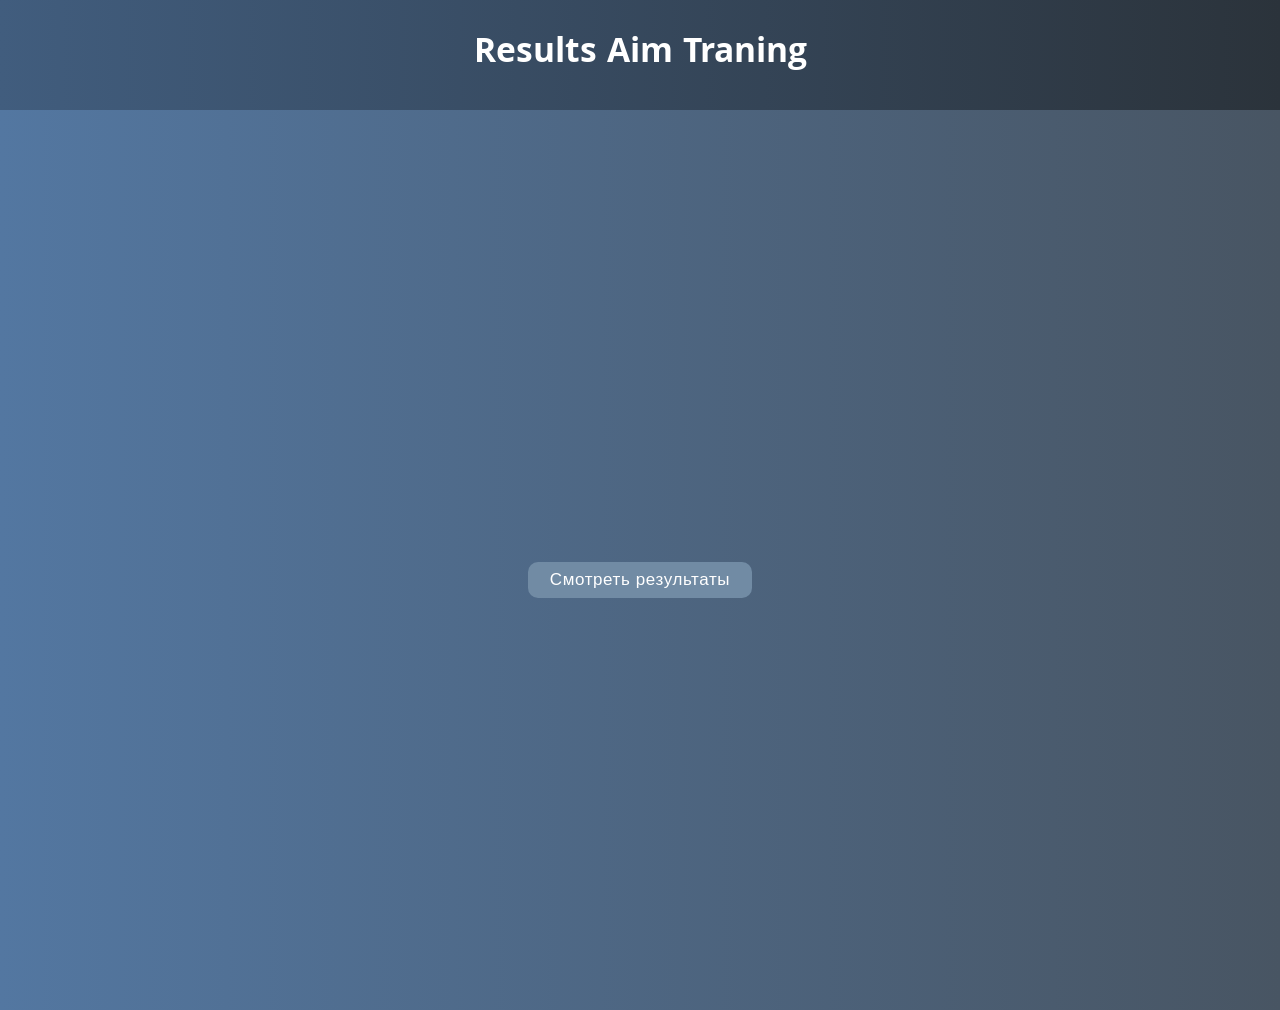
==== results.html @ 4734a328 "Add new block Results and create file results_list.js" ====
<!DOCTYPE html>
<html lang="en">
    <head>
        <meta charset="UTF-8">
        <meta name="viewport" content="width=device-width, initial-scale=1.0">
        <title>Results | Aim Training</title>
        <link rel="stylesheet" href="./css/main.css">
    </head>
    <body>
        <header class="header">
            <div>
                <h1 class="title_1">Results Aim Traning</h1>
            </div>
        </header>
        <main class="main">
            <div class="screen">
                <ul id="results-list" class="results__list">

                </ul>
                <button id="results" class="btn-results">Смотреть результаты</button>
            </div>

        </main>

        <!-- <script src="./js/main.js" type="module"></script> -->
        <script src="./js/results_list.js" type="module"></script>
    </body>
</html>
---- css/main.css ----
@import url("https://fonts.googleapis.com/css?family=Khula&display=swap");
* {
  box-sizing: border-box;
  margin: 0;
}

body {
  color: #fff;
  font-family: "Khula", sans-serif;
  height: 100vh;
  overflow: hidden;
  margin: 0;
  text-align: center;
}

a {
  color: #fff;
  text-decoration: none;
}

a:hover {
  color: #16D9E3;
}

.link-start {
  font-size: 1.5rem;
}

h1 {
  line-height: 1.4;
  font-size: 4rem;
}

.title_1 {
  font-size: 36px;
}

.header {
  padding: 30px 0;
  background: linear-gradient(90deg, #415d7e 0%, #2b333b 100%);
}

.screen {
  display: flex;
  flex-direction: column;
  align-items: center;
  justify-content: center;
  height: 100vh;
  width: 100vw;
  padding: 20px;
  transition: margin 0.5s ease-out;
  background: linear-gradient(90deg, #5377a1 0%, #485563 100%);
}

.screen.up {
  margin-top: -100vh;
}

.list-time {
  display: flex;
  flex-wrap: wrap;
  justify-content: center;
  gap: 30px;
  list-style: none;
  padding: 0;
}

.btn-time,
.btn-next {
  background-color: transparent;
  border: 2px solid #C0C0C0;
  color: #fff;
  cursor: pointer;
  font-family: inherit;
  padding: 0.5rem 1rem;
  font-size: 1.5rem;
  transition: 0.3s all;
}

.btn-time:hover,
.btn-next:hover {
  border: 2px solid #1f7b80;
  color: #184f52;
  background-color: #b1ceca;
}

.btn-size {
  background-color: transparent;
  border: 2px solid #C0C0C0;
  color: #fff;
  cursor: pointer;
  font-family: inherit;
  padding: 0.5rem 1rem;
  font-size: 1.5rem;
  transition: 0.3s all;
}

.btn-size:hover,
.btn-size_active {
  border: 2px solid #1f7b80;
  color: #184f52;
  background-color: #b1ceca;
}

.hide {
  opacity: 0;
}

.primary {
  color: #16D9E3;
}

.game-header {
  display: flex;
  gap: 60px;
  margin-bottom: 20px;
}

.board {
  position: relative;
  background: linear-gradient(118.38deg, #29323C -4.6%, #485563 200.44%);
  box-shadow: -8px -8px 20px #2A333D, 10px 7px 20px #475462;
  border-radius: 30px;
  overflow: hidden;
  transition: width 0.3s ease, height 0.3s ease;
  width: 500px;
  height: 500px;
}

.circle {
  background: linear-gradient(90deg, #16D9E3 0%, #30C7EC 47%, #46AEF7 100%);
  position: absolute;
  border-radius: 50%;
  cursor: pointer;
}

.range-container {
  font-family: sans-serif;
  display: flex;
  flex-direction: column;
  align-items: center;
  gap: 25px;
  width: 500px;
  margin: 50px 0;
}

.range-val {
  font-weight: bold;
  font-size: 1.3rem;
  color: #16D9E3;
}

.range-container div {
  width: 100%;
}

.range-inpt {
  width: 100%;
  margin-bottom: 20px;
  -webkit-appearance: none;
  appearance: none;
  height: 6px;
  border-radius: 3px;
  background: linear-gradient(to right, #16D9E3 0%, #16D9E3 50%, #485563 50%, #485563 100%);
  outline: none;
  cursor: pointer;
}

.range-inpt::-webkit-slider-thumb {
  -webkit-appearance: none;
  appearance: none;
  width: 20px;
  height: 20px;
  border-radius: 50%;
  background: #16D9E3;
  box-shadow: 0 0 6px rgba(22, 217, 227, 0.7);
  cursor: pointer;
  transition: background 0.2s;
}

.range-inpt::-webkit-slider-thumb:hover {
  background: #30C7EC;
}

.range-inpt::-moz-range-thumb {
  width: 20px;
  height: 20px;
  border-radius: 50%;
  background: #16D9E3;
  box-shadow: 0 0 6px rgba(22, 217, 227, 0.7);
  cursor: pointer;
  border: none;
}

.range-inpt::-moz-range-track {
  height: 6px;
  border-radius: 3px;
  background: #485563;
}

.btn-results,
.btn-restart {
  padding: 8px 22px;
  background: #718ba4;
  font-size: 17px;
  color: #fff;
  letter-spacing: 0.6px;
  border: none;
  border-radius: 10px;
  max-width: 230px;
}

.board {
  display: flex;
  flex-direction: column;
  gap: 28px;
  align-items: center;
  justify-content: center;
}

.results__list {
  list-style: none;
  padding-left: 0;
  width: 600px;
  margin-bottom: 40px;
}

.results__item {
  display: flex;
  justify-content: space-between;
  border: 1px solid #fff;
  padding: 5px 10px;
}/*# sourceMappingURL=main.css.map */
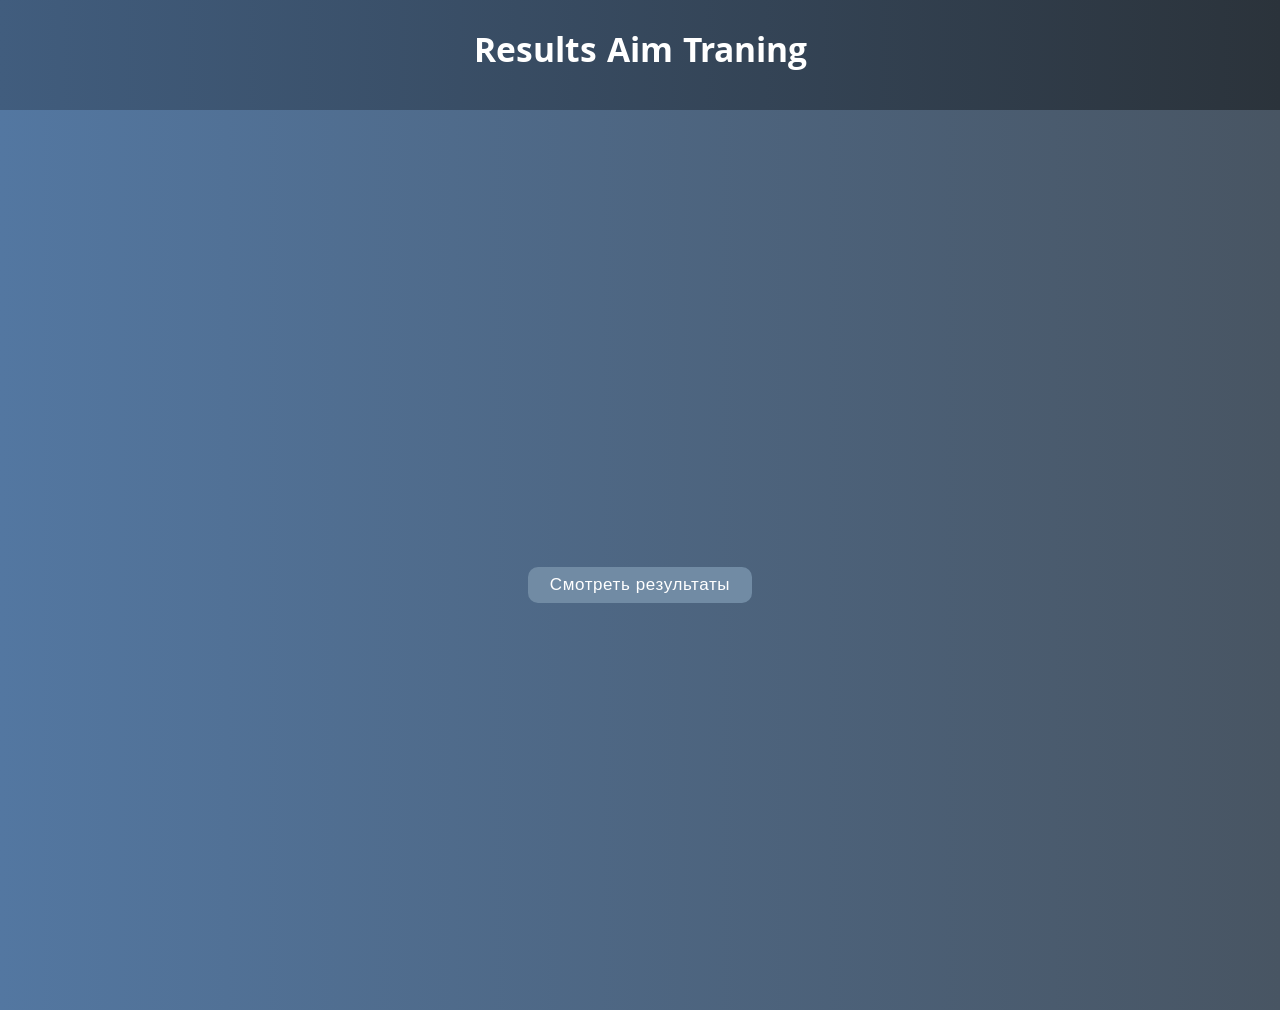
==== commit 50e9db0d: "Add new style for table results and new logic script" ====
--- a/results.html
+++ b/results.html
@@ -13,11 +13,14 @@
             </div>
         </header>
         <main class="main">
-            <div class="screen">
-                <ul id="results-list" class="results__list">
+            <div class="screen" >
+                <div class="results__table" id="screen-result">
 
-                </ul>
-                <button id="results" class="btn-results">Смотреть результаты</button>
+                </div>
+                <!-- <ul id="results-list" class="results__list">
+
+                </ul> -->
+                <button id="results" class="btn btn-results">Смотреть результаты</button>
             </div>
 
         </main>
--- a/css/main.css
+++ b/css/main.css
@@ -230,4 +230,22 @@
   justify-content: space-between;
   border: 1px solid #fff;
   padding: 5px 10px;
+}
+
+.results__table {
+  margin-bottom: 50px;
+}
+
+td, th {
+  border: 1px solid #ccc;
+  padding: 6px 16px;
+}
+
+table {
+  border-collapse: collapse;
+  width: 100%;
+}
+
+.btn {
+  cursor: pointer;
 }/*# sourceMappingURL=main.css.map */
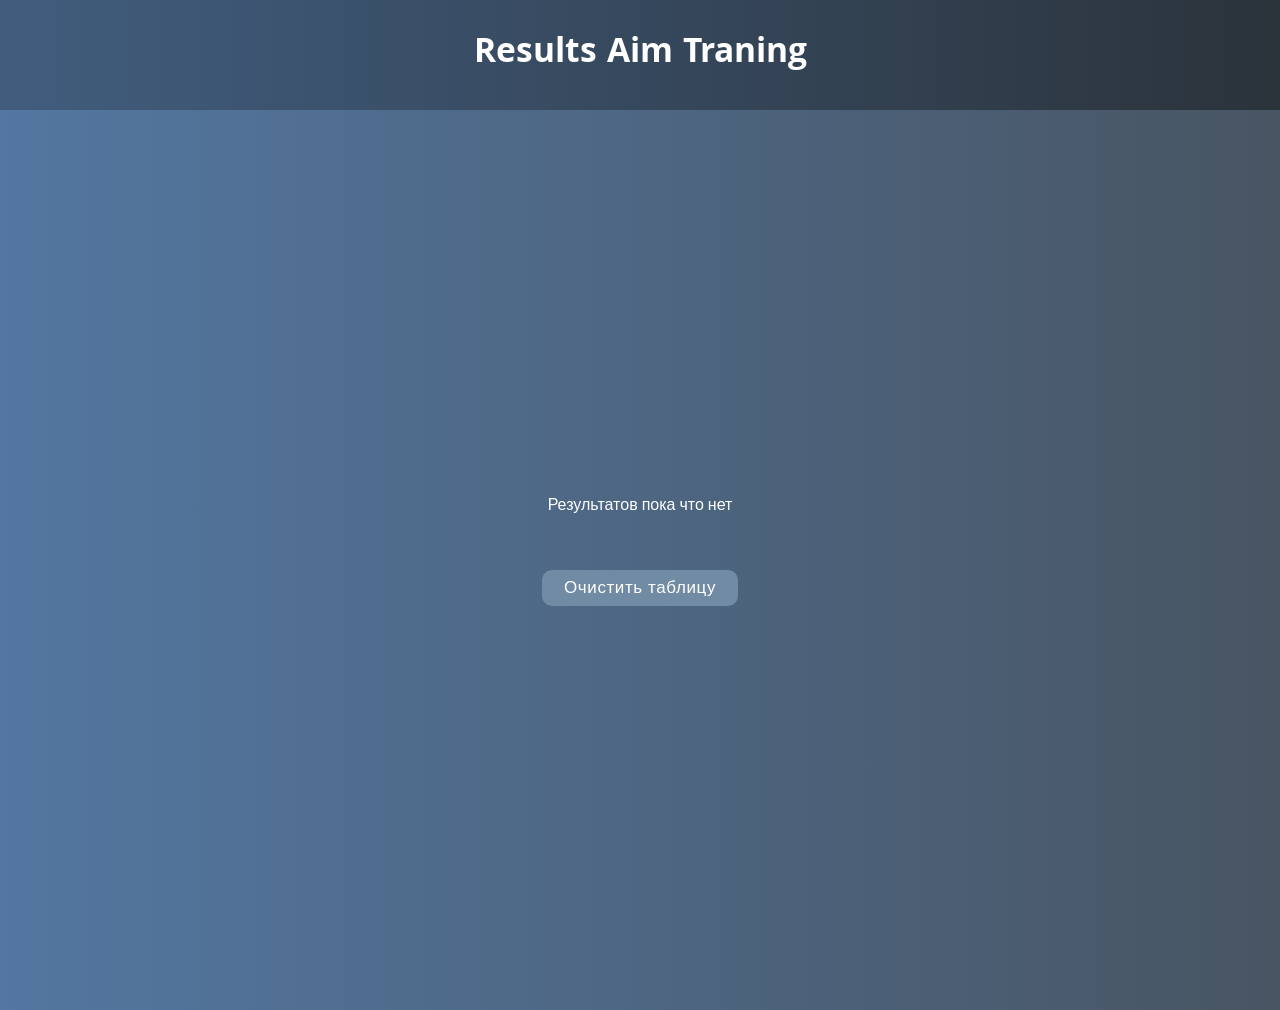
==== commit 0fceaef4: "add clear button" ====
--- a/results.html
+++ b/results.html
@@ -13,14 +13,13 @@
             </div>
         </header>
         <main class="main">
-            <div class="screen" >
+            <div class="screen">
                 <div class="results__table" id="screen-result">
 
                 </div>
-                <!-- <ul id="results-list" class="results__list">
 
-                </ul> -->
-                <button id="results" class="btn btn-results">Смотреть результаты</button>
+                <button id="clearBtn" class="btn btn-results">Очистить
+                    таблицу</button>
             </div>
 
         </main>
--- a/css/main.css
+++ b/css/main.css
@@ -208,6 +208,7 @@
   border: none;
   border-radius: 10px;
   max-width: 230px;
+  margin-bottom: 20px;
 }
 
 .board {
@@ -236,7 +237,8 @@
   margin-bottom: 50px;
 }
 
-td, th {
+td,
+th {
   border: 1px solid #ccc;
   padding: 6px 16px;
 }
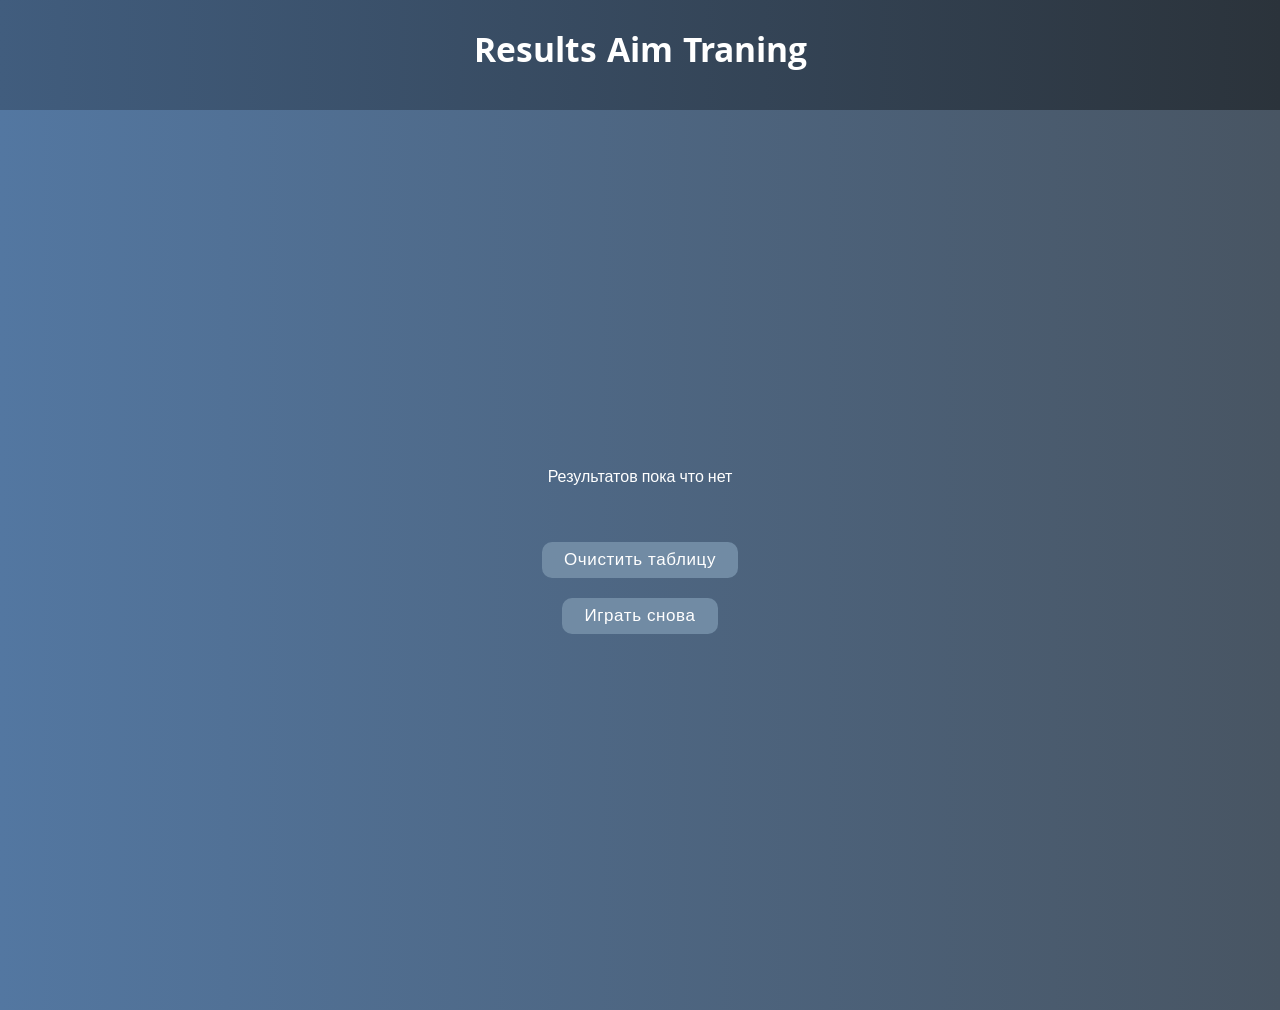
==== commit 9866953f: "add nicknames and button play again" ====
--- a/results.html
+++ b/results.html
@@ -20,6 +20,8 @@
 
                 <button id="clearBtn" class="btn btn-results">Очистить
                     таблицу</button>
+                <button id="btnPlayAgain" class="btn btn-results">Играть
+                    снова</button>
             </div>
 
         </main>
--- a/css/main.css
+++ b/css/main.css
@@ -250,4 +250,23 @@
 
 .btn {
   cursor: pointer;
+}
+
+.heading {
+  flex-basis: 120px;
+  display: flex;
+  justify-content: flex-start;
+}
+
+.inpt-group {
+  display: flex;
+  flex-direction: column;
+  margin-top: -43px;
+  margin-bottom: 50px;
+}
+.inpt-group label {
+  font-size: 21px;
+}
+.inpt-group input {
+  font-size: 20px;
 }/*# sourceMappingURL=main.css.map */
